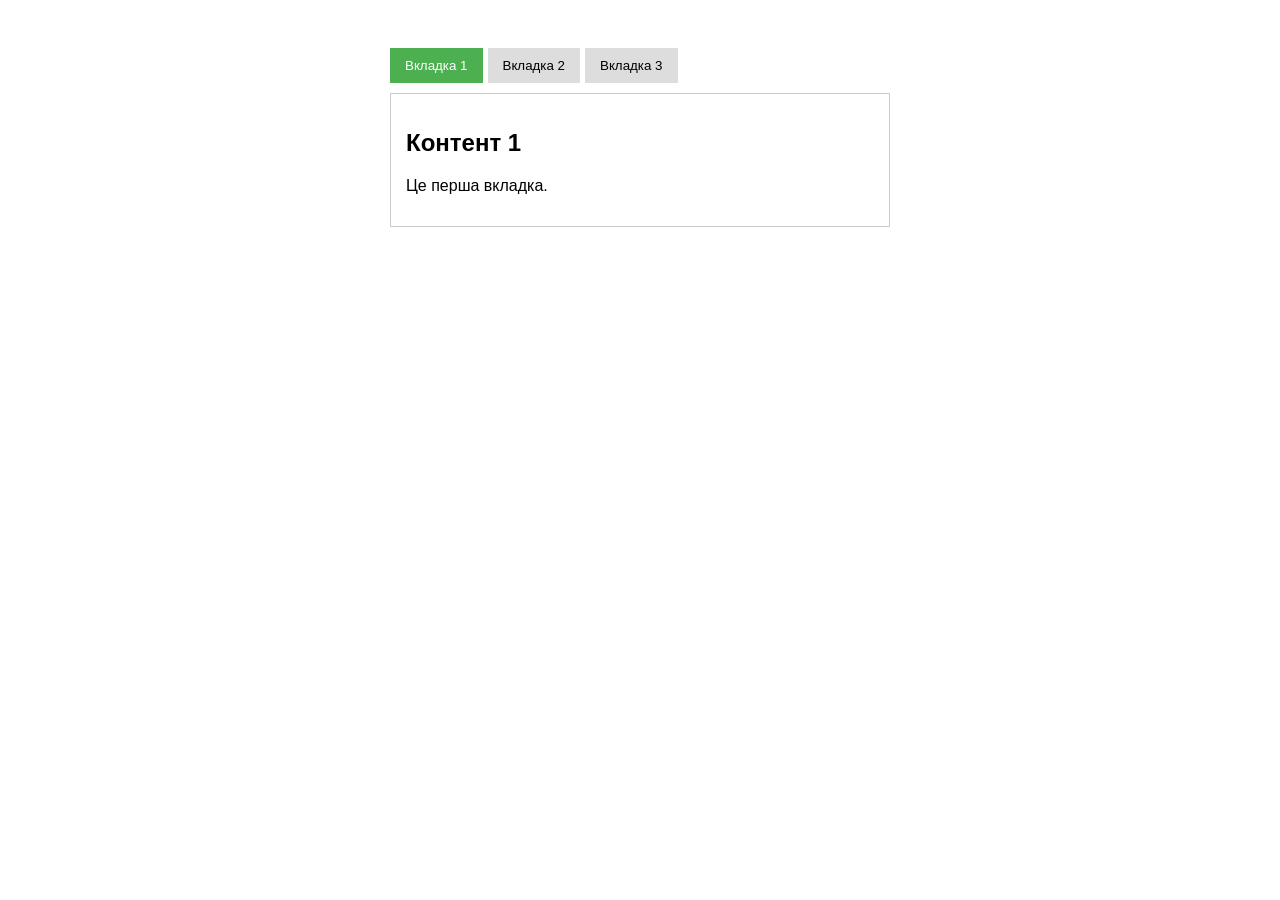
==== index.html @ f1cad63e "Add files via upload" ====
<!DOCTYPE html>
<html lang="uk">
<head>
    <meta charset="UTF-8">
    <title>Tabs</title>
    <link rel="stylesheet" href="style.css">
</head>
<body>

<div class="tabs">

    <div class="tabs__buttons">
        <button class="tab active" data-tab="tab1">Вкладка 1</button>
        <button class="tab" data-tab="tab2">Вкладка 2</button>
        <button class="tab" data-tab="tab3">Вкладка 3</button>
    </div>

    <div class="tabs__content">
        <div class="tab-content active" id="tab1">
            <h2>Контент 1</h2>
            <p>Це перша вкладка.</p>
        </div>

        <div class="tab-content" id="tab2">
            <h2>Контент 2</h2>
            <p>Це друга вкладка.</p>
        </div>

        <div class="tab-content" id="tab3">
            <h2>Контент 3</h2>
            <p>Це третя вкладка.</p>
        </div>
    </div>

</div>

<script src="script.js"></script>
</body>
</html>
---- style.css ----
body {
    font-family: Arial, sans-serif;
    padding: 40px;
}

.tabs {
    max-width: 500px;
    margin: auto;
}

.tabs__buttons {
    display: flex;
    gap: 5px;
}

.tab {
    padding: 10px 15px;
    border: none;
    background-color: #ddd;
    cursor: pointer;
    transition: 0.2s;
}

.tab.active {
    background-color: #4caf50;
    color: white;
}

.tabs__content {
    border: 1px solid #ccc;
    padding: 15px;
    margin-top: 10px;
}

.tab-content {
    display: none;
}

.tab-content.active {
    display: block;
}
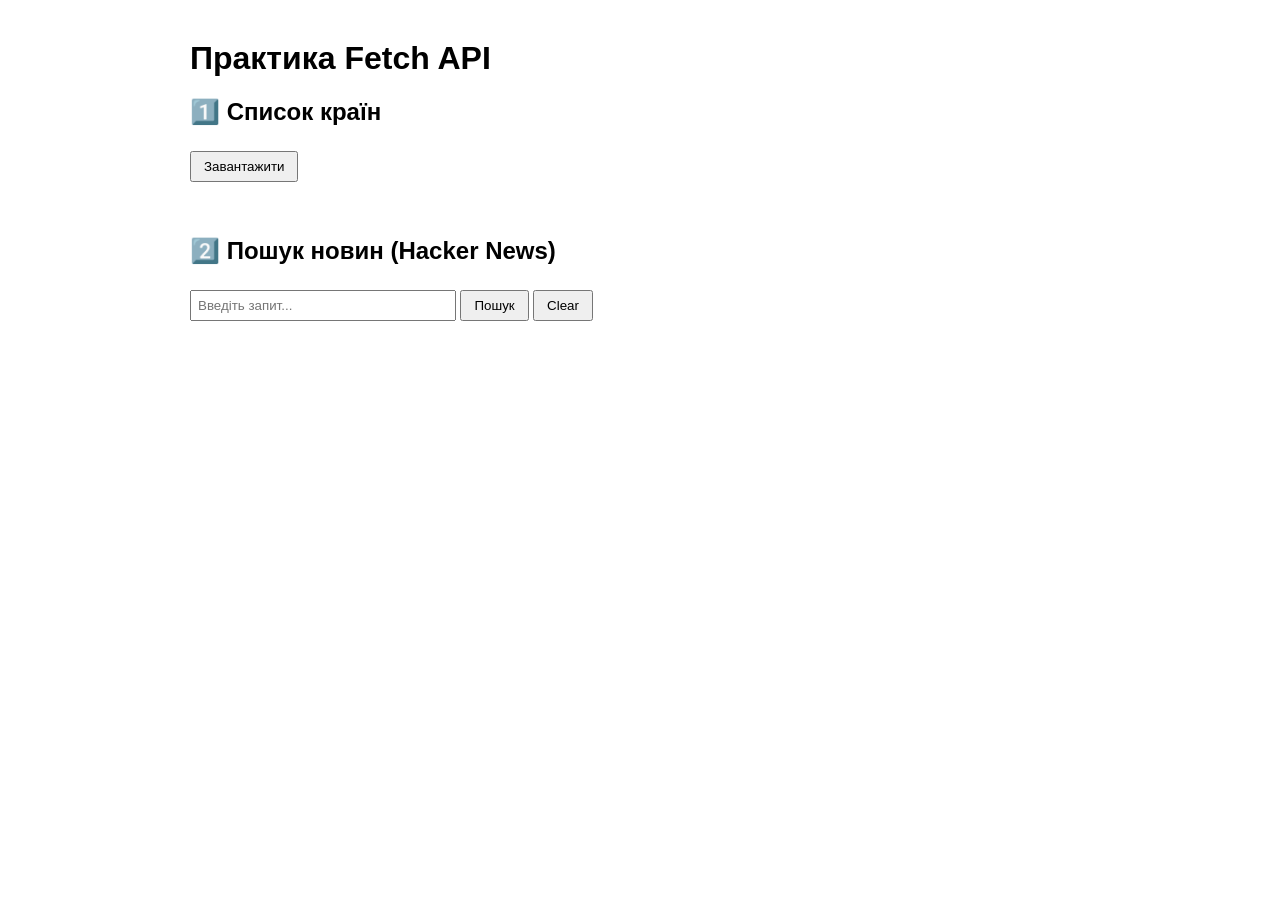
==== commit 22ec4ba5: "Add files via upload" ====
--- a/index.html
+++ b/index.html
@@ -1,39 +1,272 @@
 <!DOCTYPE html>
 <html lang="uk">
 <head>
-    <meta charset="UTF-8">
-    <title>Tabs</title>
-    <link rel="stylesheet" href="style.css">
+<meta charset="UTF-8">
+<title>Fetch Practice</title>
+<style>
+body {
+  font-family: Arial, sans-serif;
+  max-width: 900px;
+  margin: 40px auto;
+}
+
+section {
+  margin-bottom: 50px;
+}
+
+button {
+  padding: 6px 12px;
+  margin: 5px 0;
+  cursor: pointer;
+}
+
+button:disabled {
+  opacity: 0.6;
+  cursor: not-allowed;
+}
+
+input {
+  padding: 6px;
+  width: 250px;
+}
+
+.loading { color: blue; }
+.error { color: red; }
+.empty { color: gray; }
+
+ul {
+  padding-left: 20px;
+}
+
+.card {
+  border: 1px solid #ccc;
+  padding: 10px;
+  margin-bottom: 10px;
+  border-radius: 5px;
+}
+</style>
 </head>
 <body>
 
-<div class="tabs">
-
-    <div class="tabs__buttons">
-        <button class="tab active" data-tab="tab1">Вкладка 1</button>
-        <button class="tab" data-tab="tab2">Вкладка 2</button>
-        <button class="tab" data-tab="tab3">Вкладка 3</button>
-    </div>
-
-    <div class="tabs__content">
-        <div class="tab-content active" id="tab1">
-            <h2>Контент 1</h2>
-            <p>Це перша вкладка.</p>
-        </div>
-
-        <div class="tab-content" id="tab2">
-            <h2>Контент 2</h2>
-            <p>Це друга вкладка.</p>
-        </div>
-
-        <div class="tab-content" id="tab3">
-            <h2>Контент 3</h2>
-            <p>Це третя вкладка.</p>
-        </div>
-    </div>
-
-</div>
-
-<script src="script.js"></script>
+<h1>Практика Fetch API</h1>
+
+<!-- =================== 1. COUNTRIES =================== -->
+
+<section>
+  <h2>1️⃣ Список країн</h2>
+  <button id="loadCountries">Завантажити</button>
+  <button id="retryCountries" style="display:none;">Retry</button>
+  <p id="countriesStatus"></p>
+  <ul id="countriesList"></ul>
+</section>
+
+<!-- =================== 2. HACKER NEWS =================== -->
+
+<section>
+  <h2>2️⃣ Пошук новин (Hacker News)</h2>
+
+  <input type="text" id="searchInput" placeholder="Введіть запит...">
+  <button id="searchBtn">Пошук</button>
+  <button id="clearBtn">Clear</button>
+  <button id="retryNews" style="display:none;">Retry</button>
+
+  <p id="newsStatus"></p>
+  <div id="newsResults"></div>
+</section>
+
+<script>
+
+/* ===================================================
+   1. FETCH COUNTRIES
+=================================================== */
+
+const loadBtn = document.getElementById('loadCountries');
+const retryCountries = document.getElementById('retryCountries');
+const countriesStatus = document.getElementById('countriesStatus');
+const countriesList = document.getElementById('countriesList');
+
+async function fetchCountries() {
+  countriesStatus.textContent = 'Loading...';
+  countriesStatus.className = 'loading';
+  countriesList.innerHTML = '';
+  loadBtn.disabled = true;
+  retryCountries.style.display = 'none';
+
+  try {
+    const res = await fetch('https://restcountries.com/v3.1/all?fields=name');
+
+    if (!res.ok) {
+      throw new Error(`HTTP ${res.status}`);
+    }
+
+    const data = await res.json();
+
+    const sorted = data
+      .map(c => c.name.common)
+      .sort((a,b)=>a.localeCompare(b));
+
+    sorted.forEach(name => {
+      const li = document.createElement('li');
+      li.textContent = name;
+      countriesList.appendChild(li);
+    });
+
+    countriesStatus.textContent = `Завантажено ${sorted.length} країн`;
+    countriesStatus.className = '';
+
+  } catch (err) {
+    countriesStatus.textContent = 'Помилка завантаження даних';
+    countriesStatus.className = 'error';
+    retryCountries.style.display = 'inline-block';
+  } finally {
+    loadBtn.disabled = false;
+  }
+}
+
+loadBtn.addEventListener('click', fetchCountries);
+retryCountries.addEventListener('click', fetchCountries);
+
+
+/* ===================================================
+   2. HACKER NEWS SEARCH
+=================================================== */
+
+const input = document.getElementById('searchInput');
+const searchBtn = document.getElementById('searchBtn');
+const clearBtn = document.getElementById('clearBtn');
+const retryNews = document.getElementById('retryNews');
+const newsStatus = document.getElementById('newsStatus');
+const newsResults = document.getElementById('newsResults');
+
+let controller = null;
+let lastQuery = '';
+let debounceTimer = null;
+
+function debounce(fn, delay) {
+  return (...args) => {
+    clearTimeout(debounceTimer);
+    debounceTimer = setTimeout(() => fn(...args), delay);
+  };
+}
+
+async function searchNews(query) {
+
+  if (!query.trim()) {
+    setEmptyState('Введіть запит');
+    return;
+  }
+
+  lastQuery = query;
+
+  // кеш
+  const cached = sessionStorage.getItem('hn_' + query);
+  if (cached) {
+    renderNews(JSON.parse(cached));
+    newsStatus.textContent = '(з кешу)';
+    newsStatus.className = '';
+    return;
+  }
+
+  if (controller) controller.abort();
+  controller = new AbortController();
+
+  setLoadingState();
+
+  try {
+    const res = await fetch(
+      `https://hn.algolia.com/api/v1/search?query=${encodeURIComponent(query)}&tags=story`,
+      { signal: controller.signal }
+    );
+
+    if (!res.ok) {
+      throw new Error(`HTTP ${res.status}`);
+    }
+
+    const data = await res.json();
+
+    if (data.hits.length === 0) {
+      setEmptyState('Нічого не знайдено');
+      return;
+    }
+
+    sessionStorage.setItem('hn_' + query, JSON.stringify(data.hits));
+
+    renderNews(data.hits);
+    newsStatus.textContent = `Знайдено ${data.hits.length} результатів`;
+    newsStatus.className = '';
+    retryNews.style.display = 'none';
+
+  } catch (err) {
+    if (err.name === 'AbortError') return;
+
+    newsStatus.textContent = 'Помилка завантаження';
+    newsStatus.className = 'error';
+    newsResults.innerHTML = '';
+    retryNews.style.display = 'inline-block';
+  }
+}
+
+function renderNews(items) {
+  newsResults.innerHTML = '';
+
+  items.forEach(item => {
+    const card = document.createElement('div');
+    card.className = 'card';
+
+    const link = item.url || 
+      `https://news.ycombinator.com/item?id=${item.objectID}`;
+
+    card.innerHTML = `
+      <strong>${item.title}</strong><br>
+      Автор: ${item.author} | Бали: ${item.points}<br>
+      <a href="${link}" target="_blank">Перейти</a>
+    `;
+
+    newsResults.appendChild(card);
+  });
+}
+
+function setLoadingState() {
+  newsStatus.textContent = 'Loading...';
+  newsStatus.className = 'loading';
+  newsResults.innerHTML = '';
+  retryNews.style.display = 'none';
+}
+
+function setEmptyState(text) {
+  newsStatus.textContent = text;
+  newsStatus.className = 'empty';
+  newsResults.innerHTML = '';
+}
+
+searchBtn.addEventListener('click', () => {
+  searchNews(input.value);
+});
+
+input.addEventListener('keydown', (e) => {
+  if (e.key === 'Enter') {
+    searchNews(input.value);
+  }
+});
+
+// debounce (бонус)
+input.addEventListener('input',
+  debounce((e) => {
+    searchNews(e.target.value);
+  }, 400)
+);
+
+clearBtn.addEventListener('click', () => {
+  input.value = '';
+  newsResults.innerHTML = '';
+  newsStatus.textContent = '';
+  retryNews.style.display = 'none';
+});
+
+retryNews.addEventListener('click', () => {
+  searchNews(lastQuery);
+});
+
+</script>
 </body>
 </html>
